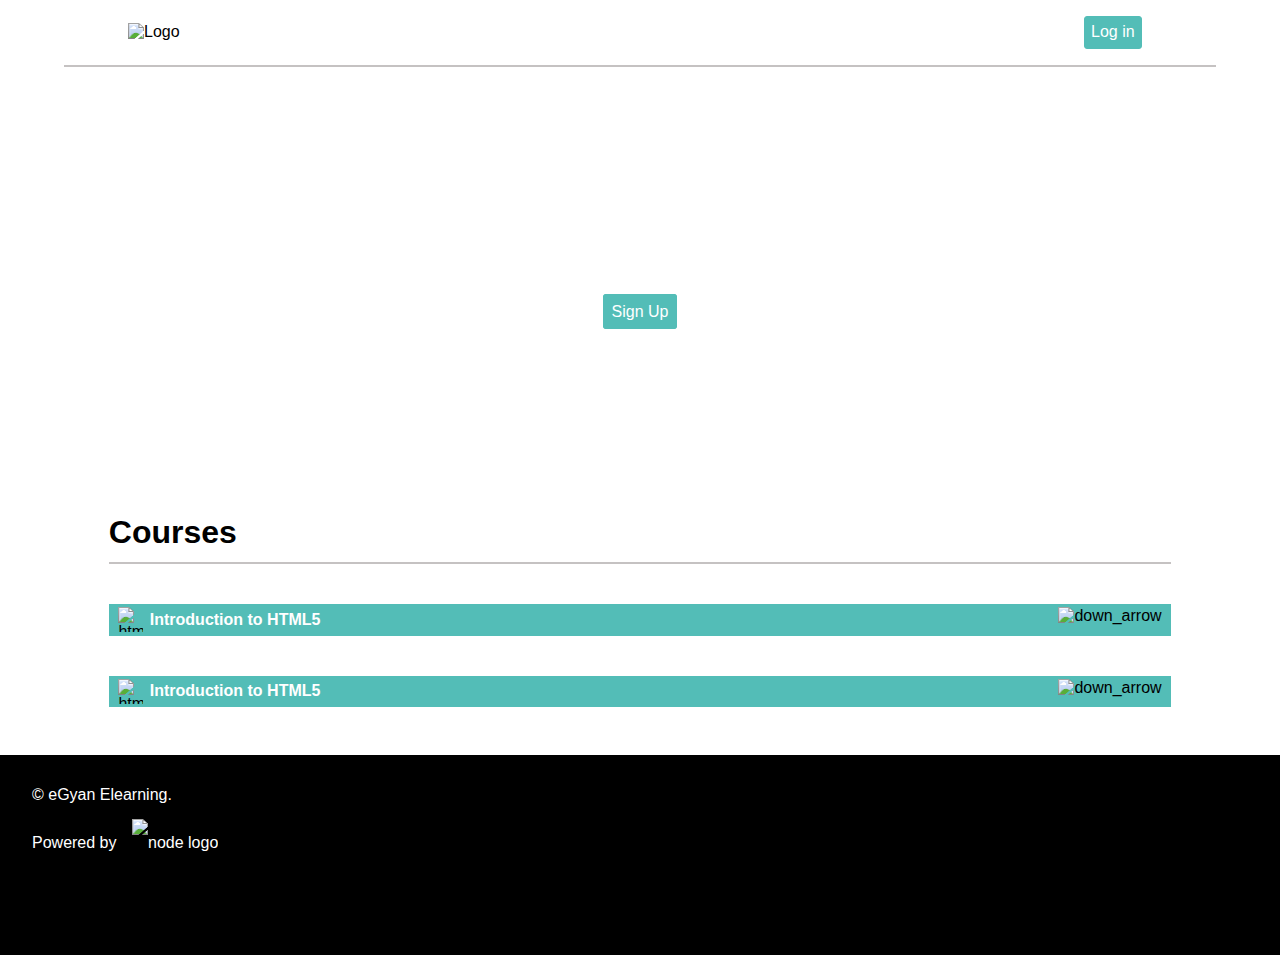
==== index.html @ 47b3e35d "Add files via upload" ====
<!DOCTYPE html>
<html lang="en">
  <head>
    <meta charset="UTF-8" />
    <meta http-equiv="X-UA-Compatible" content="IE=edge" />
    <meta name="viewport" content="width=device-width, initial-scale=1.0" />
    <link rel="stylesheet" href="./css/style.css" />
    <title>Document</title>
  </head>
  <body>
    <!-- homepage -->
    <div class="homepage">
      <!-- banner area  -->
      <div class="banner-area">
        <!-- navbar  -->
        <nav class="main-navbar">
          <div class="nav-center">
            <div class="logo">
              <img src="./img/logo.png" alt="Logo" />
            </div>
            <div class="auth">
              <a href="login.html" class="button" id="login">Log in</a>
              <a href="signUp.html" class="button none" id="signup">Sign Up</a>
            </div>
          </div>
          <hr />
        </nav>
        <!-- end of navbar  -->
        <!-- hero  -->
        <section class="hero">
          <div class="hero-center">
            <p>
              A simple and effective elearning platform for everyone.
              <br />
              <span>Sign up to get started. It's completely free</span>
              <br />
              <a href="signUp.html" class="button">Sign Up</a>
            </p>
          </div>
        </section>
        <!-- end of hero  -->
      </div>
      <!-- courses -->
      <section class="courses-area">
        <div class="courses">
          <div class="heading">
            <h1>Courses</h1>
            <hr />
          </div>
          <div class="course-templates">
            <!-- one course  -->
            <div class="course">
              <div class="top">
                <div class="title">
                  <img src="./img/html5.png" alt="html5 logo" />
                  <h2>Introduction to HTML5</h2>
                </div>
                <div class="stars">
                  <!-- <img src="/img/top.png" alt="left_arrow" /> -->
                  <img src="./img/down_arrow.png" alt="down_arrow" />
                </div>
              </div>
              <section class="summary">
                <div class="info">
                  <h2>About</h2>
                  <p>
                    Lorem ipsum dolor sit amet consectetur adipisicing elit.
                    Quia consequatur saepe alias dolorem! Dignissimos tenetur,
                    inventore, provident exercitationem neque, velit sit dicta
                    fuga deserunt perferendis facilis debitis. Optio, vitae ab.
                  </p>
                </div>
                <div class="info">
                  <h2>Total enrolled</h2>
                  <p>40</p>
                </div>
                <div class="info">
                  <h2>Rating</h2>
                  <p>4.6 out of 5.0</p>
                </div>
              </section>
            </div>
            <!-- end of one course  -->
            <div class="course">
              <div class="top">
                <div class="title">
                  <img src="./img/html5.png" alt="html5 logo" />
                  <h2>Introduction to HTML5</h2>
                </div>
                <div class="stars">
                  <!-- <img src="/img/top.png" alt="left_arrow" /> -->
                  <img src="./img/down_arrow.png" alt="down_arrow" />
                </div>
              </div>
              <section class="summary">
                <div class="info">
                  <h2>About</h2>
                  <p>
                    Lorem ipsum dolor sit amet consectetur adipisicing elit.
                    Quia consequatur saepe alias dolorem! Dignissimos tenetur,
                    inventore, provident exercitationem neque, velit sit dicta
                    fuga deserunt perferendis facilis debitis. Optio, vitae ab.
                  </p>
                </div>
                <div class="info">
                  <h2>Total enrolled</h2>
                  <p>40</p>
                </div>
                <div class="info">
                  <h2>Rating</h2>
                  <p>4.6 out of 5.0</p>
                </div>
              </section>
            </div>
            <!-- end of one course  -->
          </div>
        </div>
      </section>
      <!-- end of courses  -->

      <!-- footer  -->
      <footer class="footer">
        <p>
          &copy; eGyan Elearning. <br />
          Powered by <img src="./img/node.png" alt="node logo" />
        </p>
      </footer>
      <!-- end of footer  -->
    </div>
    <!-- end of homepage  -->
    <!-- <div class="auth-background">this is the auth background</div> -->
    <script src="./scripts/home.js"></script>
  </body>
</html>
---- css/style.css ----
* {
  margin: 0;
  padding: 0;
  -webkit-box-sizing: border-box;
          box-sizing: border-box;
  text-decoration: none;
}

.none {
  display: none;
}

.block {
  display: block;
}

body {
  position: relative;
}

.homepage {
  font-family: "Lucida Sans", "Lucida Sans Regular", "Lucida Grande", "Lucida Sans Unicode", Geneva, Verdana, sans-serif;
  width: 100%;
  background: #ffffff;
}

.homepage .banner-area {
  background: url("../img/header_img.png");
  min-height: 450px;
  display: -webkit-box;
  display: -ms-flexbox;
  display: flex;
  -webkit-box-orient: vertical;
  -webkit-box-direction: normal;
      -ms-flex-direction: column;
          flex-direction: column;
}

.homepage .banner-area .main-navbar {
  width: 100%;
  height: auto;
}

.homepage .banner-area .main-navbar .nav-center {
  width: 80%;
  height: 100%;
  margin: 0 auto 1rem;
  padding-top: 1rem;
  display: -webkit-box;
  display: -ms-flexbox;
  display: flex;
}

.homepage .banner-area .main-navbar .nav-center .logo {
  -webkit-box-flex: 1;
      -ms-flex: 1;
          flex: 1;
  display: -webkit-box;
  display: -ms-flexbox;
  display: flex;
  -webkit-box-align: center;
      -ms-flex-align: center;
          align-items: center;
}

.homepage .banner-area .main-navbar .nav-center .auth {
  display: -webkit-box;
  display: -ms-flexbox;
  display: flex;
  -webkit-box-align: center;
      -ms-flex-align: center;
          align-items: center;
  -webkit-box-pack: center;
      -ms-flex-pack: center;
          justify-content: center;
}

.homepage .banner-area .main-navbar .nav-center .auth .button {
  background: #53bdb7;
  border: 1px solid #53bdb7;
  border-radius: 3px;
  margin: 0 10px;
  color: #ffffff;
  padding: 0.4rem;
  font-size: 1rem;
  cursor: pointer;
}

@media (max-width: 500px) {
  .homepage .banner-area .main-navbar .nav-center .auth .button {
    font-size: 0.8rem;
    width: 70px;
  }
}

.homepage .banner-area .main-navbar hr {
  width: 90%;
  margin: auto;
  background: #c5c2c2;
  border: 0.1px solid #c5c2c2;
}

.homepage .banner-area .fixed-nav {
  position: fixed;
  top: 0;
  width: 100%;
  background: #ffffff;
}

.homepage .banner-area .fixed-nav #signup {
  display: block;
}

@media (max-width: 500px) {
  .homepage .banner-area .main-navbar {
    width: 100%;
  }
  .homepage .banner-area .main-navbar .nav-center {
    width: 100%;
    padding: 1rem;
    margin-bottom: 0;
  }
  .homepage .banner-area .main-navbar hr {
    width: 100%;
  }
}

.homepage .banner-area .hero {
  -webkit-box-flex: 1;
      -ms-flex: 1;
          flex: 1;
  display: -webkit-box;
  display: -ms-flexbox;
  display: flex;
  -webkit-box-pack: center;
      -ms-flex-pack: center;
          justify-content: center;
  -webkit-box-align: center;
      -ms-flex-align: center;
          align-items: center;
  color: #ffffff;
}

.homepage .banner-area .hero p {
  font-size: 2.5rem;
  text-align: center;
}

.homepage .banner-area .hero p .button {
  background: #53bdb7;
  border: 1px solid #53bdb7;
  border-radius: 3px;
  margin: 0;
  color: #ffffff;
  padding: 0.5rem;
  font-size: 1rem;
  cursor: pointer;
  margin-top: 40px;
}

.homepage .banner-area .hero p .button a {
  color: #ffffff;
}

.homepage .banner-area .hero span {
  font-size: 1.2rem;
  margin-bottom: 2rem;
}

@media (max-width: 500px) {
  .homepage .banner-area .hero p {
    font-size: 1.8rem;
  }
}

.homepage .courses-area {
  width: 100%;
}

.homepage .courses-area .courses {
  width: 83%;
  margin: 4rem auto 0;
}

.homepage .courses-area .courses .heading h1 {
  font-size: 2rem;
}

.homepage .courses-area .courses .heading hr {
  margin-top: 0.7rem;
  background: #c5c2c2;
  border: 1px solid #c5c2c2;
}

.homepage .courses-area .courses .course-templates .course {
  margin-top: 2.5rem;
}

.homepage .courses-area .courses .course-templates .course .top {
  cursor: pointer;
  padding: 0.2rem 0.6rem;
  background: #53bdb7;
  display: -webkit-box;
  display: -ms-flexbox;
  display: flex;
}

.homepage .courses-area .courses .course-templates .course .top .title {
  display: -webkit-box;
  display: -ms-flexbox;
  display: flex;
  -webkit-box-align: center;
      -ms-flex-align: center;
          align-items: center;
  -webkit-box-flex: 1;
      -ms-flex: 1;
          flex: 1;
}

.homepage .courses-area .courses .course-templates .course .top .title img {
  display: block;
  height: 25px;
  width: 25px;
}

.homepage .courses-area .courses .course-templates .course .top .title h2 {
  color: #ffffff;
  font-size: 1rem;
  margin-left: 0.4rem;
}

.homepage .courses-area .courses .course-templates .course .top .stars img {
  height: 40px;
  width: 40px;
}

.homepage .courses-area .courses .course-templates .course .summary {
  width: 95%;
  height: 0;
  overflow: hidden;
  margin: auto;
  -webkit-transition: height 300ms;
  transition: height 300ms;
}

.homepage .courses-area .courses .course-templates .course .summary .info {
  display: -webkit-box;
  display: -ms-flexbox;
  display: flex;
  margin: 1rem 0;
}

.homepage .courses-area .courses .course-templates .course .summary .info h2 {
  font-size: 1rem;
  min-width: 170px;
}

@media (max-width: 500px) {
  .homepage .courses-area .courses .course-templates .course .summary .info h2 {
    min-width: 120px;
  }
}

.homepage .courses-area .courses .course-templates .course .show-summary {
  height: 200px;
  -webkit-transition: height 300ms;
  transition: height 300ms;
}

@media (max-width: 500px) {
  .homepage .courses-area .courses .course-templates .course .show-summary {
    height: 330px;
    -webkit-transition: height 300ms;
    transition: height 300ms;
  }
}

.homepage .footer {
  min-height: 200px;
  margin-top: 3rem;
  padding: 1rem 0 0 2rem;
  background: black;
  color: #ffffff;
}

.homepage .footer p {
  position: relative;
  line-height: 3rem;
}

.homepage .footer p img {
  height: 60px;
  position: absolute;
  left: 100px;
}

.sign-in-page .header {
  width: 100%;
  display: -webkit-box;
  display: -ms-flexbox;
  display: flex;
  -webkit-box-align: center;
      -ms-flex-align: center;
          align-items: center;
  -webkit-box-pack: center;
      -ms-flex-pack: center;
          justify-content: center;
  min-height: 100px;
  padding-top: 15px;
}

.sign-in-page .main-application {
  font-family: "Lucida Sans", "Lucida Sans Regular", "Lucida Grande", "Lucida Sans Unicode", Geneva, Verdana, sans-serif;
  height: calc(100vh - 100px);
  padding-top: 0.2rem;
}

.sign-in-page .main-application h2 {
  text-align: center;
  font-weight: lighter;
}

.sign-in-page .main-application .form-body {
  width: 310px;
  margin: auto;
  padding-top: 3rem;
  border: 1px solid #eaecef;
  border-radius: 6px;
  background: #f6f8fa;
  font-size: 14px;
  margin-top: 25px !important;
  padding: 20px;
}

.sign-in-page .main-application .form-body form .form-fields {
  position: relative;
}

.sign-in-page .main-application .form-body form .form-fields .loader-body {
  visibility: hidden;
  display: -webkit-box;
  display: -ms-flexbox;
  display: flex;
  position: absolute;
  bottom: 0;
  width: 100%;
  background: #53bdb841;
  border-radius: 6px;
  height: 32px;
  -webkit-box-pack: center;
      -ms-flex-pack: center;
          justify-content: center;
  -webkit-box-align: center;
      -ms-flex-align: center;
          align-items: center;
}

.sign-in-page .main-application .form-body form .form-fields .loader-body .loader {
  color: green;
  border: 1px solid #f3f3f3;
  /* Light grey */
  border-top: 1px solid #a2a6a8;
  /* Blue */
  border-radius: 50%;
  width: 25px;
  height: 25px;
  -webkit-animation: spin 500ms linear infinite;
          animation: spin 500ms linear infinite;
}

@-webkit-keyframes spin {
  0% {
    -webkit-transform: rotate(0deg);
            transform: rotate(0deg);
  }
  100% {
    -webkit-transform: rotate(360deg);
            transform: rotate(360deg);
  }
}

@keyframes spin {
  0% {
    -webkit-transform: rotate(0deg);
            transform: rotate(0deg);
  }
  100% {
    -webkit-transform: rotate(360deg);
            transform: rotate(360deg);
  }
}

.sign-in-page .main-application .form-body form .form-fields .visible {
  visibility: visible;
}

.sign-in-page .main-application .form-body form .form-fields label {
  display: block;
  margin-bottom: 7px;
  font-weight: 400;
  text-align: left;
}

.sign-in-page .main-application .form-body form .form-fields a {
  font-size: 12px;
  position: absolute;
  top: 0;
  right: 0;
  color: #53bdb7;
}

.sign-in-page .main-application .form-body form .signUp label::after {
  content: "*";
  color: #cb2431;
  padding-left: 5px;
}

.sign-in-page .main-application .form-body form .signUp .tooltiptext {
  visibility: hidden;
  width: 100%;
  background-color: #888585;
  color: #fff;
  text-align: center;
  padding: 5px 0;
  border-radius: 6px;
  font-size: 12px;
  /* Position the tooltip text - see examples below! */
  position: absolute;
  z-index: 1;
  bottom: -1.5rem;
  right: 0;
}

.sign-in-page .main-application .form-body form .signUp .tooltiptext::after {
  content: " ";
  position: absolute;
  bottom: 100%;
  /* At the top of the tooltip */
  left: 12px;
  margin-left: 0;
  border-width: 5px;
  border-style: solid;
  border-color: transparent transparent #888585 transparent;
}

.sign-in-page .main-application .form-body form .signUp .visible {
  visibility: visible;
}

.sign-in-page .main-application .form-body form .form-control {
  margin-top: 5px;
  margin-bottom: 15px;
  width: 100%;
  padding: 5px 12px;
  font-size: 14px;
  line-height: 20px;
  color: #24292e;
  vertical-align: middle;
  background-color: #ffffff;
  background-repeat: no-repeat;
  background-position: right 8px center;
  border: 1px solid #e1e4e8;
  border-radius: 6px;
  outline: none;
  -webkit-box-shadow: #e1e4e8;
          box-shadow: #e1e4e8;
}

.sign-in-page .main-application .form-body form .submit {
  background: #53bdb7;
  color: #ffffff;
  margin-bottom: 0;
  letter-spacing: 4px;
  cursor: pointer;
}

.sign-in-page .main-application .flash-card {
  width: 310px;
  margin: 1rem auto 0;
  border: solid 1px #c5c2c2;
  text-align: center;
  padding: 15px 20px;
  border-radius: 6px;
  font-size: 14px;
}

.sign-in-page .main-application .flash-card a {
  color: #0366d6;
  font-size: 13px;
}

.sign-in-page .main-application .flash-error {
  display: none;
  position: relative;
  color: #ff7b72;
  background-color: rgba(255, 0, 0, 0.068);
  font-size: 13px;
  border: solid 1px #ff7b7246;
}

.sign-in-page .main-application .flash-error .close {
  position: absolute;
  top: 0.8rem;
  right: 1rem;
  font-size: 15px;
  cursor: pointer;
}

.sign-in-page .main-application .none {
  display: none;
}

.sign-in-page .main-application .block {
  display: block;
}
/*# sourceMappingURL=style.css.map */
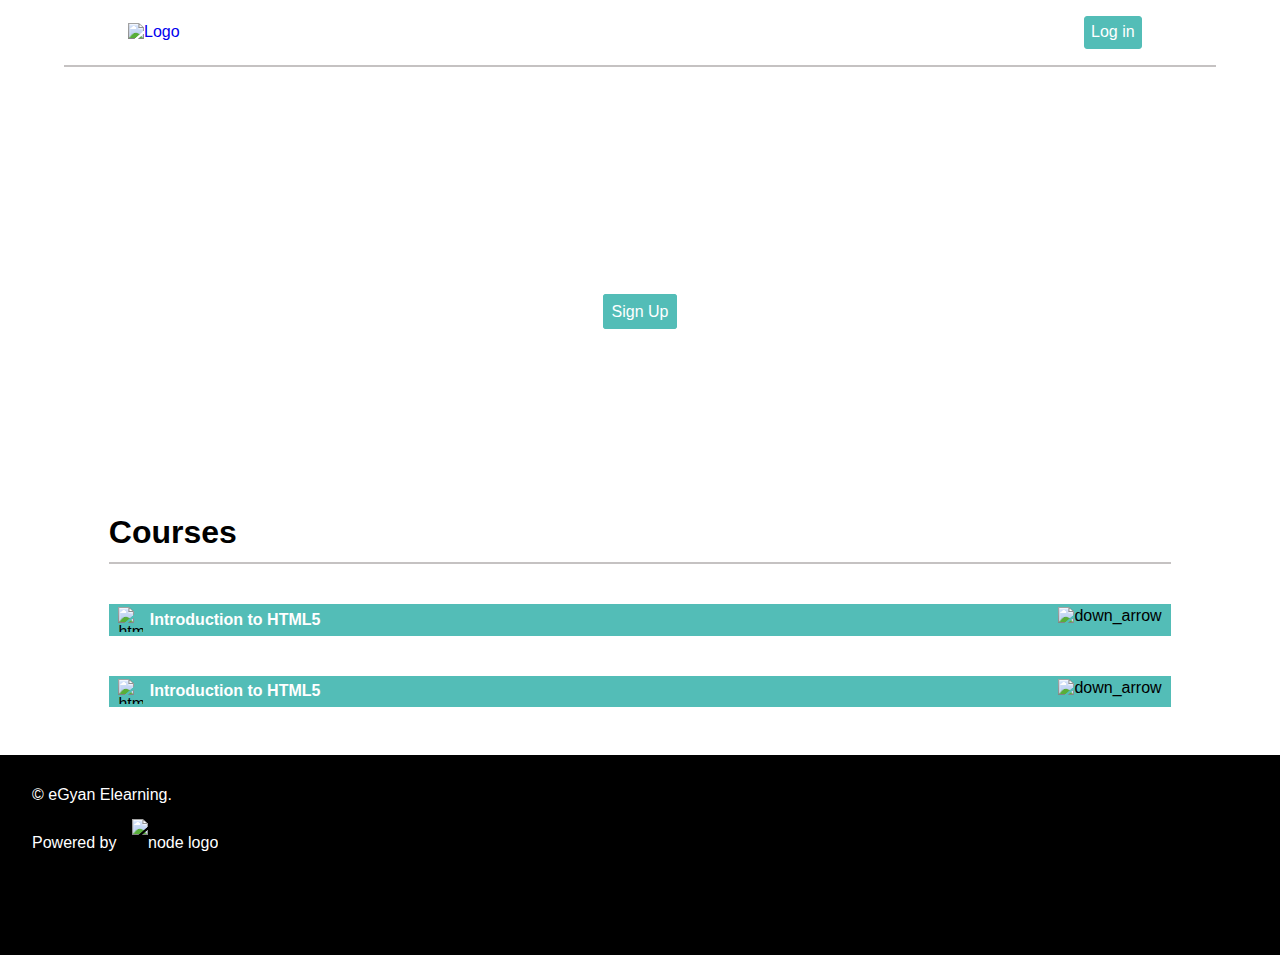
==== commit 61901c12: "Add files via upload" ====
--- a/index.html
+++ b/index.html
@@ -9,14 +9,14 @@
   </head>
   <body>
     <!-- homepage -->
-    <div class="homepage">
+    <div class="main-container">
       <!-- banner area  -->
       <div class="banner-area">
         <!-- navbar  -->
         <nav class="main-navbar">
           <div class="nav-center">
             <div class="logo">
-              <img src="./img/logo.png" alt="Logo" />
+              <a href="index.html"><img src="./img/logo.png" alt="Logo" /></a>
             </div>
             <div class="auth">
               <a href="login.html" class="button" id="login">Log in</a>
--- a/css/style.css
+++ b/css/style.css
@@ -18,14 +18,14 @@
   position: relative;
 }
 
-.homepage {
-  font-family: "Lucida Sans", "Lucida Sans Regular", "Lucida Grande",- "Lucida Sans Unicode", Geneva, Verdana, sans-serif;
+.main-container {
+  font-family: -apple-system, BlinkMacSystemFont, "Segoe UI", Roboto, Oxygen,+ Ubuntu, Cantarell, "Open Sans", "Helvetica Neue", sans-serif;
   width: 100%;
   background: #ffffff;
 }
 
-.homepage .banner-area {
+.main-container .banner-area {
   background: url("../img/header_img.png");
   min-height: 450px;
   display: -webkit-box;
@@ -37,12 +37,12 @@
           flex-direction: column;
 }
 
-.homepage .banner-area .main-navbar {
+.main-container .banner-area .main-navbar {
   width: 100%;
   height: auto;
 }
 
-.homepage .banner-area .main-navbar .nav-center {
+.main-container .banner-area .main-navbar .nav-center {
   width: 80%;
   height: 100%;
   margin: 0 auto 1rem;
@@ -52,7 +52,7 @@
   display: flex;
 }
 
-.homepage .banner-area .main-navbar .nav-center .logo {
+.main-container .banner-area .main-navbar .nav-center .logo {
   -webkit-box-flex: 1;
       -ms-flex: 1;
           flex: 1;
@@ -64,7 +64,7 @@
           align-items: center;
 }
 
-.homepage .banner-area .main-navbar .nav-center .auth {
+.main-container .banner-area .main-navbar .nav-center .auth {
   display: -webkit-box;
   display: -ms-flexbox;
   display: flex;
@@ -76,7 +76,7 @@
           justify-content: center;
 }
 
-.homepage .banner-area .main-navbar .nav-center .auth .button {
+.main-container .banner-area .main-navbar .nav-center .auth .button {
   background: #53bdb7;
   border: 1px solid #53bdb7;
   border-radius: 3px;
@@ -88,45 +88,45 @@
 }
 
 @media (max-width: 500px) {
-  .homepage .banner-area .main-navbar .nav-center .auth .button {
+  .main-container .banner-area .main-navbar .nav-center .auth .button {
     font-size: 0.8rem;
     width: 70px;
   }
 }
 
-.homepage .banner-area .main-navbar hr {
+.main-container .banner-area .main-navbar hr {
   width: 90%;
   margin: auto;
   background: #c5c2c2;
   border: 0.1px solid #c5c2c2;
 }
 
-.homepage .banner-area .fixed-nav {
+.main-container .banner-area .fixed-nav {
   position: fixed;
   top: 0;
   width: 100%;
   background: #ffffff;
 }
 
-.homepage .banner-area .fixed-nav #signup {
+.main-container .banner-area .fixed-nav #signup {
   display: block;
 }
 
 @media (max-width: 500px) {
-  .homepage .banner-area .main-navbar {
+  .main-container .banner-area .main-navbar {
     width: 100%;
   }
-  .homepage .banner-area .main-navbar .nav-center {
+  .main-container .banner-area .main-navbar .nav-center {
     width: 100%;
     padding: 1rem;
     margin-bottom: 0;
   }
-  .homepage .banner-area .main-navbar hr {
+  .main-container .banner-area .main-navbar hr {
     width: 100%;
   }
 }
 
-.homepage .banner-area .hero {
+.main-container .banner-area .hero {
   -webkit-box-flex: 1;
       -ms-flex: 1;
           flex: 1;
@@ -142,12 +142,12 @@
   color: #ffffff;
 }
 
-.homepage .banner-area .hero p {
+.main-container .banner-area .hero p {
   font-size: 2.5rem;
   text-align: center;
 }
 
-.homepage .banner-area .hero p .button {
+.main-container .banner-area .hero p .button {
   background: #53bdb7;
   border: 1px solid #53bdb7;
   border-radius: 3px;
@@ -159,45 +159,45 @@
   margin-top: 40px;
 }
 
-.homepage .banner-area .hero p .button a {
-  color: #ffffff;
-}
-
-.homepage .banner-area .hero span {
+.main-container .banner-area .hero p .button a {
+  color: #ffffff;
+}
+
+.main-container .banner-area .hero span {
   font-size: 1.2rem;
   margin-bottom: 2rem;
 }
 
 @media (max-width: 500px) {
-  .homepage .banner-area .hero p {
+  .main-container .banner-area .hero p {
     font-size: 1.8rem;
   }
 }
 
-.homepage .courses-area {
-  width: 100%;
-}
-
-.homepage .courses-area .courses {
+.main-container .courses-area {
+  width: 100%;
+}
+
+.main-container .courses-area .courses {
   width: 83%;
   margin: 4rem auto 0;
 }
 
-.homepage .courses-area .courses .heading h1 {
+.main-container .courses-area .courses .heading h1 {
   font-size: 2rem;
 }
 
-.homepage .courses-area .courses .heading hr {
+.main-container .courses-area .courses .heading hr {
   margin-top: 0.7rem;
   background: #c5c2c2;
   border: 1px solid #c5c2c2;
 }
 
-.homepage .courses-area .courses .course-templates .course {
+.main-container .courses-area .courses .course-templates .course {
   margin-top: 2.5rem;
 }
 
-.homepage .courses-area .courses .course-templates .course .top {
+.main-container .courses-area .courses .course-templates .course .top {
   cursor: pointer;
   padding: 0.2rem 0.6rem;
   background: #53bdb7;
@@ -206,7 +206,7 @@
   display: flex;
 }
 
-.homepage .courses-area .courses .course-templates .course .top .title {
+.main-container .courses-area .courses .course-templates .course .top .title {
   display: -webkit-box;
   display: -ms-flexbox;
   display: flex;
@@ -218,24 +218,24 @@
           flex: 1;
 }
 
-.homepage .courses-area .courses .course-templates .course .top .title img {
+.main-container .courses-area .courses .course-templates .course .top .title img {
   display: block;
   height: 25px;
   width: 25px;
 }
 
-.homepage .courses-area .courses .course-templates .course .top .title h2 {
+.main-container .courses-area .courses .course-templates .course .top .title h2 {
   color: #ffffff;
   font-size: 1rem;
   margin-left: 0.4rem;
 }
 
-.homepage .courses-area .courses .course-templates .course .top .stars img {
+.main-container .courses-area .courses .course-templates .course .top .stars img {
   height: 40px;
   width: 40px;
 }
 
-.homepage .courses-area .courses .course-templates .course .summary {
+.main-container .courses-area .courses .course-templates .course .summary {
   width: 95%;
   height: 0;
   overflow: hidden;
@@ -244,39 +244,39 @@
   transition: height 300ms;
 }
 
-.homepage .courses-area .courses .course-templates .course .summary .info {
+.main-container .courses-area .courses .course-templates .course .summary .info {
   display: -webkit-box;
   display: -ms-flexbox;
   display: flex;
   margin: 1rem 0;
 }
 
-.homepage .courses-area .courses .course-templates .course .summary .info h2 {
+.main-container .courses-area .courses .course-templates .course .summary .info h2 {
   font-size: 1rem;
   min-width: 170px;
 }
 
 @media (max-width: 500px) {
-  .homepage .courses-area .courses .course-templates .course .summary .info h2 {
+  .main-container .courses-area .courses .course-templates .course .summary .info h2 {
     min-width: 120px;
   }
 }
 
-.homepage .courses-area .courses .course-templates .course .show-summary {
+.main-container .courses-area .courses .course-templates .course .show-summary {
   height: 200px;
   -webkit-transition: height 300ms;
   transition: height 300ms;
 }
 
 @media (max-width: 500px) {
-  .homepage .courses-area .courses .course-templates .course .show-summary {
+  .main-container .courses-area .courses .course-templates .course .show-summary {
     height: 330px;
     -webkit-transition: height 300ms;
     transition: height 300ms;
   }
 }
 
-.homepage .footer {
+.main-container .footer {
   min-height: 200px;
   margin-top: 3rem;
   padding: 1rem 0 0 2rem;
@@ -284,12 +284,12 @@
   color: #ffffff;
 }
 
-.homepage .footer p {
+.main-container .footer p {
   position: relative;
   line-height: 3rem;
 }
 
-.homepage .footer p img {
+.main-container .footer p img {
   height: 60px;
   position: absolute;
   left: 100px;
@@ -311,8 +311,8 @@
 }
 
 .sign-in-page .main-application {
-  font-family: "Lucida Sans", "Lucida Sans Regular", "Lucida Grande",- "Lucida Sans Unicode", Geneva, Verdana, sans-serif;
+  font-family: -apple-system, BlinkMacSystemFont, "Segoe UI", Roboto, Oxygen,+ Ubuntu, Cantarell, "Open Sans", "Helvetica Neue", sans-serif;
   height: calc(100vh - 100px);
   padding-top: 0.2rem;
 }
